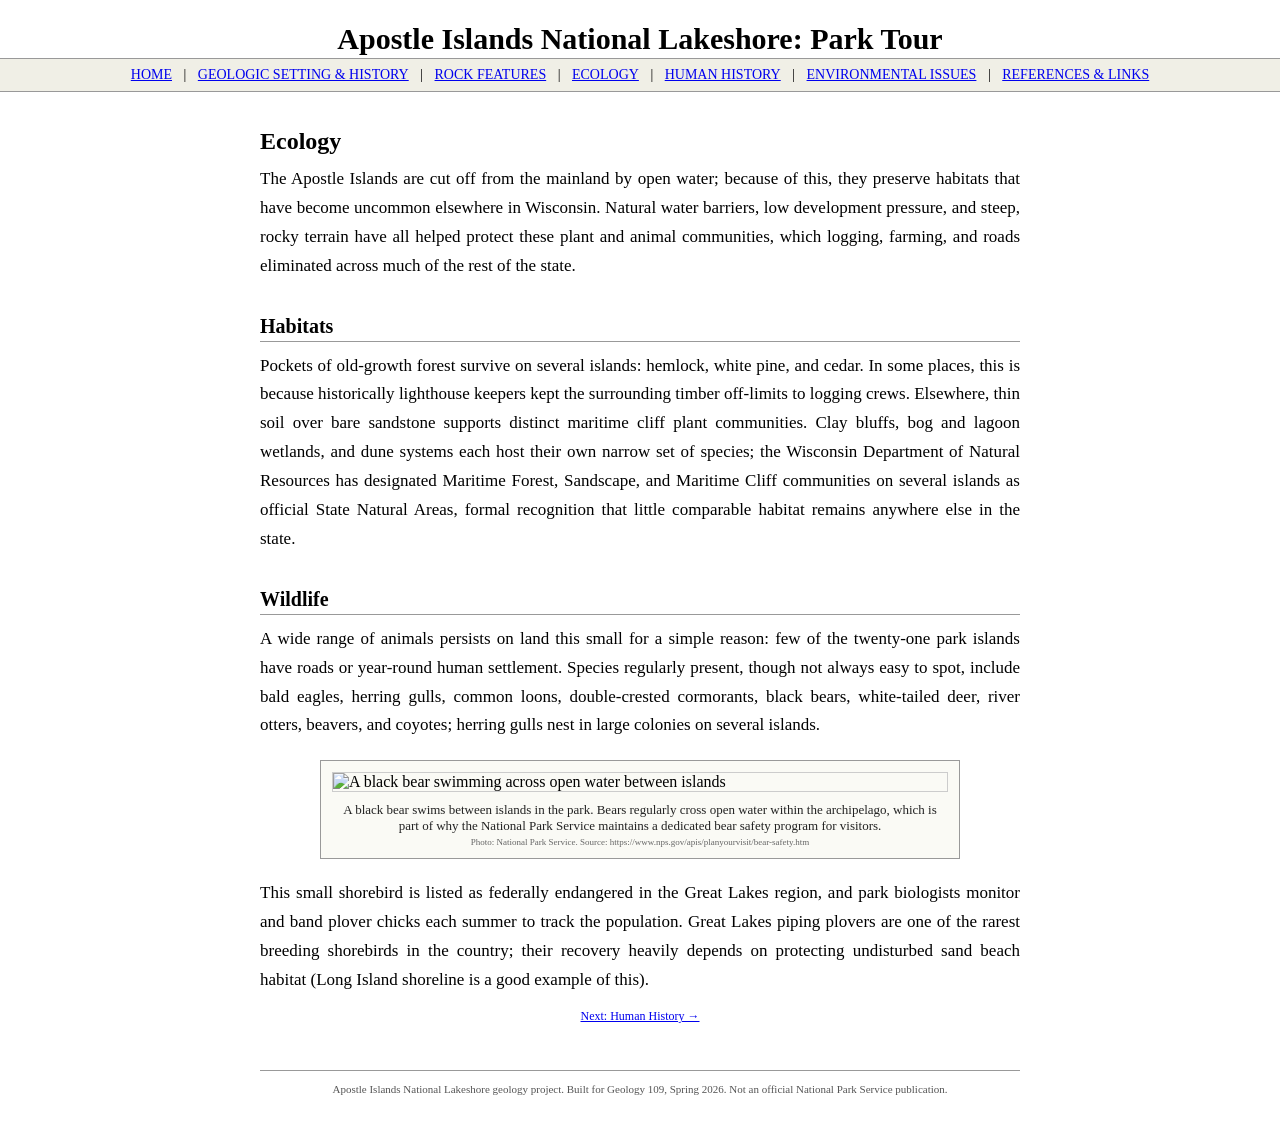
==== ecology.html @ 2569bc1d "Add files via upload" ====
<!DOCTYPE html>
<html lang="en">
<head>
<meta charset="UTF-8">
<meta name="viewport" content="width=device-width, initial-scale=1.0">
<title>Ecology - Apostle Islands National Lakeshore</title>
<link rel="stylesheet" href="style.css">
</head>
<body>

<div class="sitetitle">Apostle Islands National Lakeshore: Park Tour</div>

<div class="navbar">
<a href="index.html">HOME</a> |
<a href="geology.html">GEOLOGIC SETTING &amp; HISTORY</a> |
<a href="landforms.html">ROCK FEATURES</a> |
<a href="ecology.html">ECOLOGY</a> |
<a href="history.html">HUMAN HISTORY</a> |
<a href="issues.html">ENVIRONMENTAL ISSUES</a> |
<a href="references.html">REFERENCES &amp; LINKS</a>
</div>

<div class="container">

<h1>Ecology</h1>

<p>The Apostle Islands are cut off from the mainland by open water; because of this, they preserve habitats that have become uncommon elsewhere in Wisconsin. Natural water barriers, low development pressure, and steep, rocky terrain have all helped protect these plant and animal communities, which logging, farming, and roads eliminated across much of the rest of the state.</p>

<h2>Habitats</h2>

<p>Pockets of old-growth forest survive on several islands: hemlock, white pine, and cedar. In some places, this is because historically lighthouse keepers kept the surrounding timber off-limits to logging crews. Elsewhere, thin soil over bare sandstone supports distinct maritime cliff plant communities. Clay bluffs, bog and lagoon wetlands, and dune systems each host their own narrow set of species; the Wisconsin Department of Natural Resources has designated Maritime Forest, Sandscape, and Maritime Cliff communities on several islands as official State Natural Areas, formal recognition that little comparable habitat remains anywhere else in the state.</p>

<h2>Wildlife</h2>

<p>A wide range of animals persists on land this small for a simple reason: few of the twenty-one park islands have roads or year-round human settlement. Species regularly present, though not always easy to spot, include bald eagles, herring gulls, common loons, double-crested cormorants, black bears, white-tailed deer, river otters, beavers, and coyotes; herring gulls nest in large colonies on several islands.</p>

<table class="figure" align="center">
<tr><td><img src="https://www.nps.gov/common/uploads/grid_builder/apis/crop16_9/B78B6D06-AB06-8A5E-1A9962A2F78B4454.jpg?width=640&amp;quality=80&amp;mode=crop&amp;format=webp" alt="A black bear swimming across open water between islands"></td></tr>
<tr><td>
<div class="caption">A black bear swims between islands in the park. Bears regularly cross open water within the archipelago, which is part of why the National Park Service maintains a dedicated bear safety program for visitors.</div>
<span class="source">Photo: National Park Service. Source: https://www.nps.gov/apis/planyourvisit/bear-safety.htm</span>
</td></tr>
</table>

<p>This small shorebird is listed as federally endangered in the Great Lakes region, and park biologists monitor and band plover chicks each summer to track the population. Great Lakes piping plovers are one of the rarest breeding shorebirds in the country; their recovery heavily depends on protecting undisturbed sand beach habitat (Long Island shoreline is a good example of this).</p>

<div class="backtotop"><a href="history.html">Next: Human History &rarr;</a></div>

<div class="pagefoot">
Apostle Islands National Lakeshore geology project. Built for Geology 109, Spring 2026. Not an official National Park Service publication.
</div>

</div>
</body>
</html>
---- style.css ----
/* Apostle Islands National Lakeshore - geology class project
   Plain, traditional site styling. Times New Roman, white background. */

body {
    font-family: "Times New Roman", Times, serif;
    background-color: #ffffff;
    color: #000000;
    margin: 0;
    padding: 0;
}

.container {
    max-width: 760px;
    margin: 0 auto;
    padding: 10px 24px 40px 24px;
}

.sitetitle {
    text-align: center;
    font-size: 30px;
    font-weight: bold;
    margin: 22px 0 2px 0;
}

.subtitle {
    text-align: center;
    font-size: 15px;
    font-style: italic;
    margin-bottom: 16px;
    color: #333333;
}

.navbar {
    text-align: center;
    font-size: 14px;
    padding: 8px 4px;
    background-color: #f0efe6;
    border-top: 1px solid #999999;
    border-bottom: 1px solid #999999;
}

.navbar a {
    margin: 0 8px;
    color: #0000EE;
    text-decoration: underline;
    white-space: nowrap;
}

.navbar a:visited { color: #551A8B; }

h1 {
    font-size: 24px;
    margin-top: 26px;
    margin-bottom: 10px;
}

h2 {
    font-size: 20px;
    border-bottom: 1px solid #999999;
    padding-bottom: 3px;
    margin-top: 34px;
    margin-bottom: 10px;
}

h3 {
    font-size: 17px;
    margin-top: 22px;
    margin-bottom: 6px;
}

p {
    font-size: 17px;
    line-height: 1.7;
    text-align: justify;
    margin: 0 0 14px 0;
}

li { font-size: 17px; line-height: 1.7; }

a { color: #0000EE; }
a:visited { color: #551A8B; }

hr {
    border: none;
    border-top: 1px solid #999999;
    margin: 26px 0;
}

table.figure {
    border: 1px solid #999999;
    background-color: #fafaf5;
    margin: 20px auto;
    padding: 8px;
    max-width: 640px;
}

table.figure img {
    display: block;
    max-width: 100%;
    height: auto;
    margin: 0 auto;
    border: 1px solid #cccccc;
}

.caption {
    font-size: 13px;
    text-align: center;
    padding-top: 6px;
    color: #222222;
}

.source {
    font-size: 9px;
    color: #666666;
    text-align: center;
    display: block;
    margin-top: 3px;
    word-break: break-all;
}

.factbox {
    border: 1px solid #999999;
    background-color: #f7f6ee;
    padding: 12px 18px;
    margin: 18px 0;
}

.factbox table { font-size: 15px; border-collapse: collapse; width: 100%; }
.factbox td { padding: 3px 6px; vertical-align: top; }
.factbox td.label { font-weight: bold; width: 42%; }

.strata-table {
    border-collapse: collapse;
    margin: 18px auto;
    width: 100%;
    max-width: 560px;
    border: 1px solid #666666;
}

.strata-table td {
    border: 1px solid #666666;
    padding: 9px 10px;
    font-size: 14px;
    vertical-align: middle;
}

.strata-table td.unit { font-weight: bold; width: 55%; }
.strata-table td.age { width: 45%; }

.pagefoot {
    font-size: 11px;
    text-align: center;
    color: #555555;
    margin-top: 46px;
    border-top: 1px solid #999999;
    padding-top: 12px;
}

.backtotop { text-align: center; font-size: 12px; margin-top: 10px; }

blockquote {
    font-style: italic;
    margin: 16px 30px;
    font-size: 16px;
    color: #333333;
    border-left: 3px solid #999999;
    padding-left: 14px;
}
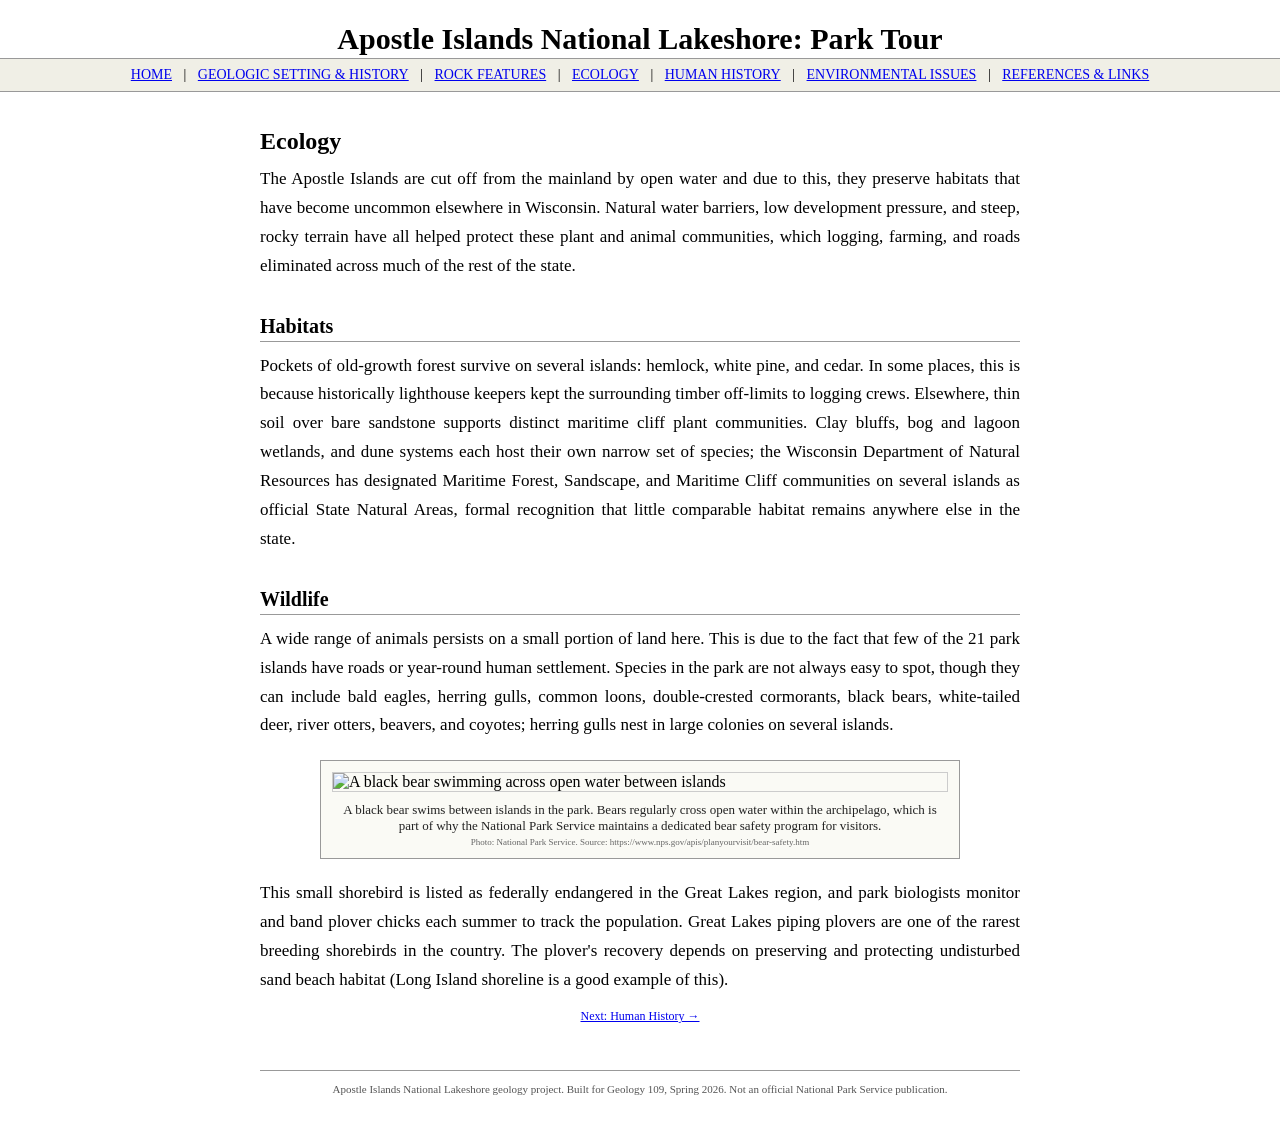
==== commit 64f48358: "Improve text clarity in ecology.html Reworded several paragraphs for clarity and flow." ====
--- a/ecology.html
+++ b/ecology.html
@@ -24,7 +24,7 @@
 
 <h1>Ecology</h1>
 
-<p>The Apostle Islands are cut off from the mainland by open water; because of this, they preserve habitats that have become uncommon elsewhere in Wisconsin. Natural water barriers, low development pressure, and steep, rocky terrain have all helped protect these plant and animal communities, which logging, farming, and roads eliminated across much of the rest of the state.</p>
+<p>The Apostle Islands are cut off from the mainland by open water and due to this, they preserve habitats that have become uncommon elsewhere in Wisconsin. Natural water barriers, low development pressure, and steep, rocky terrain have all helped protect these plant and animal communities, which logging, farming, and roads eliminated across much of the rest of the state.</p>
 
 <h2>Habitats</h2>
 
@@ -32,7 +32,7 @@
 
 <h2>Wildlife</h2>
 
-<p>A wide range of animals persists on land this small for a simple reason: few of the twenty-one park islands have roads or year-round human settlement. Species regularly present, though not always easy to spot, include bald eagles, herring gulls, common loons, double-crested cormorants, black bears, white-tailed deer, river otters, beavers, and coyotes; herring gulls nest in large colonies on several islands.</p>
+<p>A wide range of animals persists on a small portion of land here. This is due to the fact that few of the 21 park islands have roads or year-round human settlement. Species in the park are not always easy to spot, though they can include bald eagles, herring gulls, common loons, double-crested cormorants, black bears, white-tailed deer, river otters, beavers, and coyotes; herring gulls nest in large colonies on several islands.</p>
 
 <table class="figure" align="center">
 <tr><td><img src="https://www.nps.gov/common/uploads/grid_builder/apis/crop16_9/B78B6D06-AB06-8A5E-1A9962A2F78B4454.jpg?width=640&amp;quality=80&amp;mode=crop&amp;format=webp" alt="A black bear swimming across open water between islands"></td></tr>
@@ -42,7 +42,7 @@
 </td></tr>
 </table>
 
-<p>This small shorebird is listed as federally endangered in the Great Lakes region, and park biologists monitor and band plover chicks each summer to track the population. Great Lakes piping plovers are one of the rarest breeding shorebirds in the country; their recovery heavily depends on protecting undisturbed sand beach habitat (Long Island shoreline is a good example of this).</p>
+<p>This small shorebird is listed as federally endangered in the Great Lakes region, and park biologists monitor and band plover chicks each summer to track the population. Great Lakes piping plovers are one of the rarest breeding shorebirds in the country. The plover's recovery depends on preserving and protecting undisturbed sand beach habitat (Long Island shoreline is a good example of this).</p>
 
 <div class="backtotop"><a href="history.html">Next: Human History &rarr;</a></div>
 
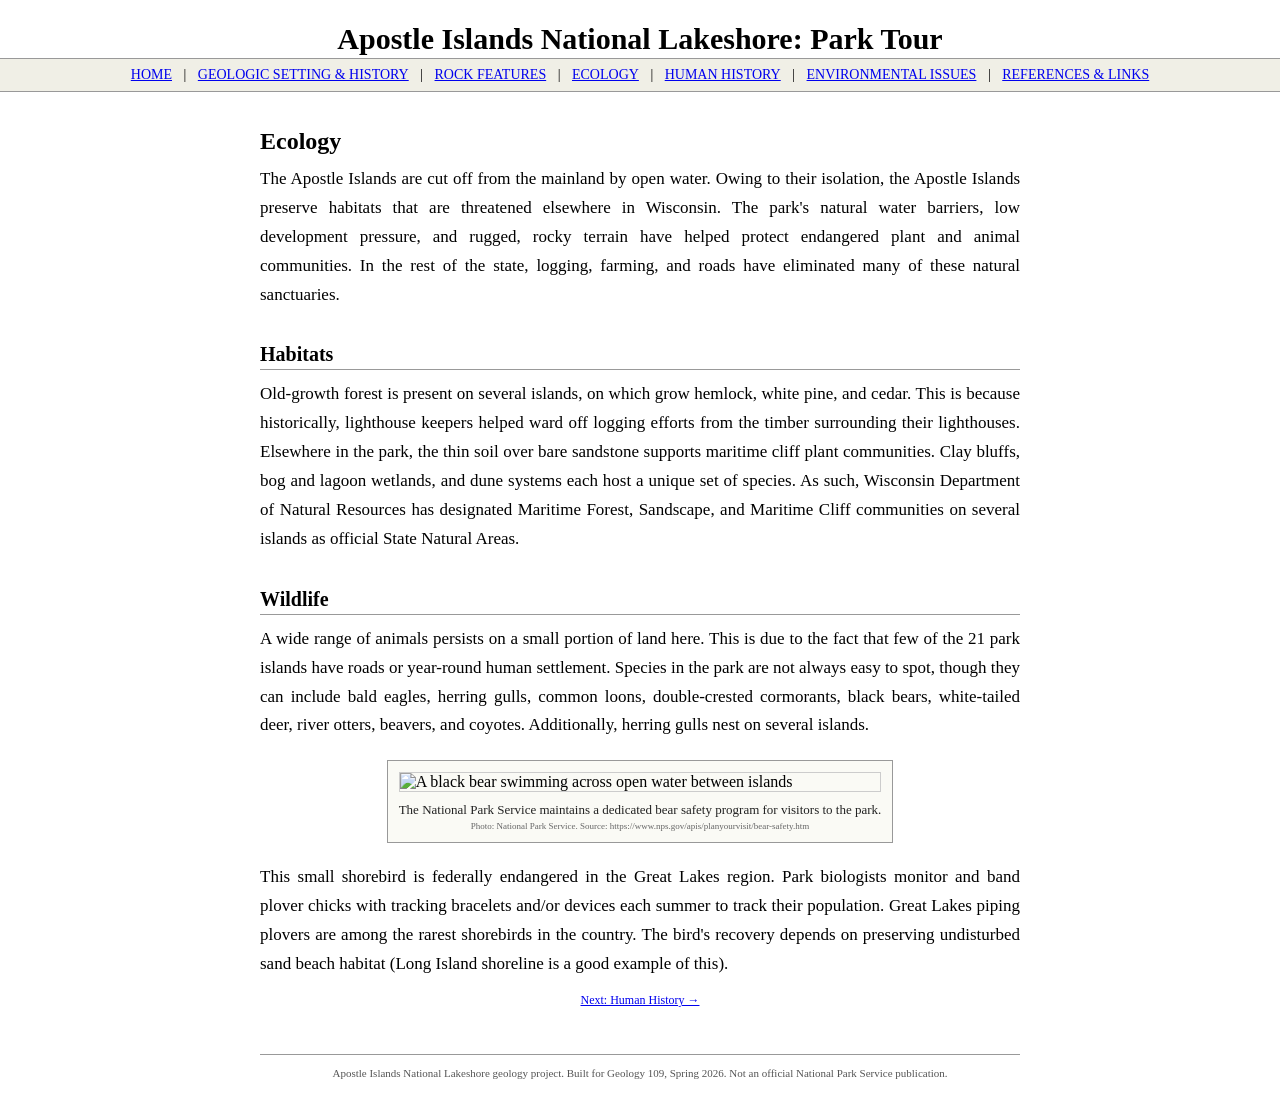
==== commit fa7c0ae8: "Revise ecology section for improved clarity Updated text for clarity and conciseness throughout the " ====
--- a/ecology.html
+++ b/ecology.html
@@ -24,25 +24,25 @@
 
 <h1>Ecology</h1>
 
-<p>The Apostle Islands are cut off from the mainland by open water and due to this, they preserve habitats that have become uncommon elsewhere in Wisconsin. Natural water barriers, low development pressure, and steep, rocky terrain have all helped protect these plant and animal communities, which logging, farming, and roads eliminated across much of the rest of the state.</p>
+<p>The Apostle Islands are cut off from the mainland by open water. Owing to their isolation, the Apostle Islands preserve habitats that are threatened elsewhere in Wisconsin. The park's natural water barriers, low development pressure, and rugged, rocky terrain have helped protect endangered plant and animal communities. In the rest of the state, logging, farming, and roads have eliminated many of these natural sanctuaries.</p>
 
 <h2>Habitats</h2>
 
-<p>Pockets of old-growth forest survive on several islands: hemlock, white pine, and cedar. In some places, this is because historically lighthouse keepers kept the surrounding timber off-limits to logging crews. Elsewhere, thin soil over bare sandstone supports distinct maritime cliff plant communities. Clay bluffs, bog and lagoon wetlands, and dune systems each host their own narrow set of species; the Wisconsin Department of Natural Resources has designated Maritime Forest, Sandscape, and Maritime Cliff communities on several islands as official State Natural Areas, formal recognition that little comparable habitat remains anywhere else in the state.</p>
+<p>Old-growth forest is present on several islands, on which grow hemlock, white pine, and cedar. This is because historically, lighthouse keepers helped ward off logging efforts from the timber surrounding their lighthouses. Elsewhere in the park, the thin soil over bare sandstone supports maritime cliff plant communities. Clay bluffs, bog and lagoon wetlands, and dune systems each host a unique set of species. As such, Wisconsin Department of Natural Resources has designated Maritime Forest, Sandscape, and Maritime Cliff communities on several islands as official State Natural Areas.</p>
 
 <h2>Wildlife</h2>
 
-<p>A wide range of animals persists on a small portion of land here. This is due to the fact that few of the 21 park islands have roads or year-round human settlement. Species in the park are not always easy to spot, though they can include bald eagles, herring gulls, common loons, double-crested cormorants, black bears, white-tailed deer, river otters, beavers, and coyotes; herring gulls nest in large colonies on several islands.</p>
+<p>A wide range of animals persists on a small portion of land here. This is due to the fact that few of the 21 park islands have roads or year-round human settlement. Species in the park are not always easy to spot, though they can include bald eagles, herring gulls, common loons, double-crested cormorants, black bears, white-tailed deer, river otters, beavers, and coyotes. Additionally, herring gulls nest on several islands.</p>
 
 <table class="figure" align="center">
 <tr><td><img src="https://www.nps.gov/common/uploads/grid_builder/apis/crop16_9/B78B6D06-AB06-8A5E-1A9962A2F78B4454.jpg?width=640&amp;quality=80&amp;mode=crop&amp;format=webp" alt="A black bear swimming across open water between islands"></td></tr>
 <tr><td>
-<div class="caption">A black bear swims between islands in the park. Bears regularly cross open water within the archipelago, which is part of why the National Park Service maintains a dedicated bear safety program for visitors.</div>
+<div class="caption">The National Park Service maintains a dedicated bear safety program for visitors to the park.</div>
 <span class="source">Photo: National Park Service. Source: https://www.nps.gov/apis/planyourvisit/bear-safety.htm</span>
 </td></tr>
 </table>
 
-<p>This small shorebird is listed as federally endangered in the Great Lakes region, and park biologists monitor and band plover chicks each summer to track the population. Great Lakes piping plovers are one of the rarest breeding shorebirds in the country. The plover's recovery depends on preserving and protecting undisturbed sand beach habitat (Long Island shoreline is a good example of this).</p>
+<p>This small shorebird is federally endangered in the Great Lakes region. Park biologists monitor and band plover chicks with tracking bracelets and/or devices each summer to track their population. Great Lakes piping plovers are among the rarest shorebirds in the country. The bird's recovery depends on preserving undisturbed sand beach habitat (Long Island shoreline is a good example of this).</p>
 
 <div class="backtotop"><a href="history.html">Next: Human History &rarr;</a></div>
 
